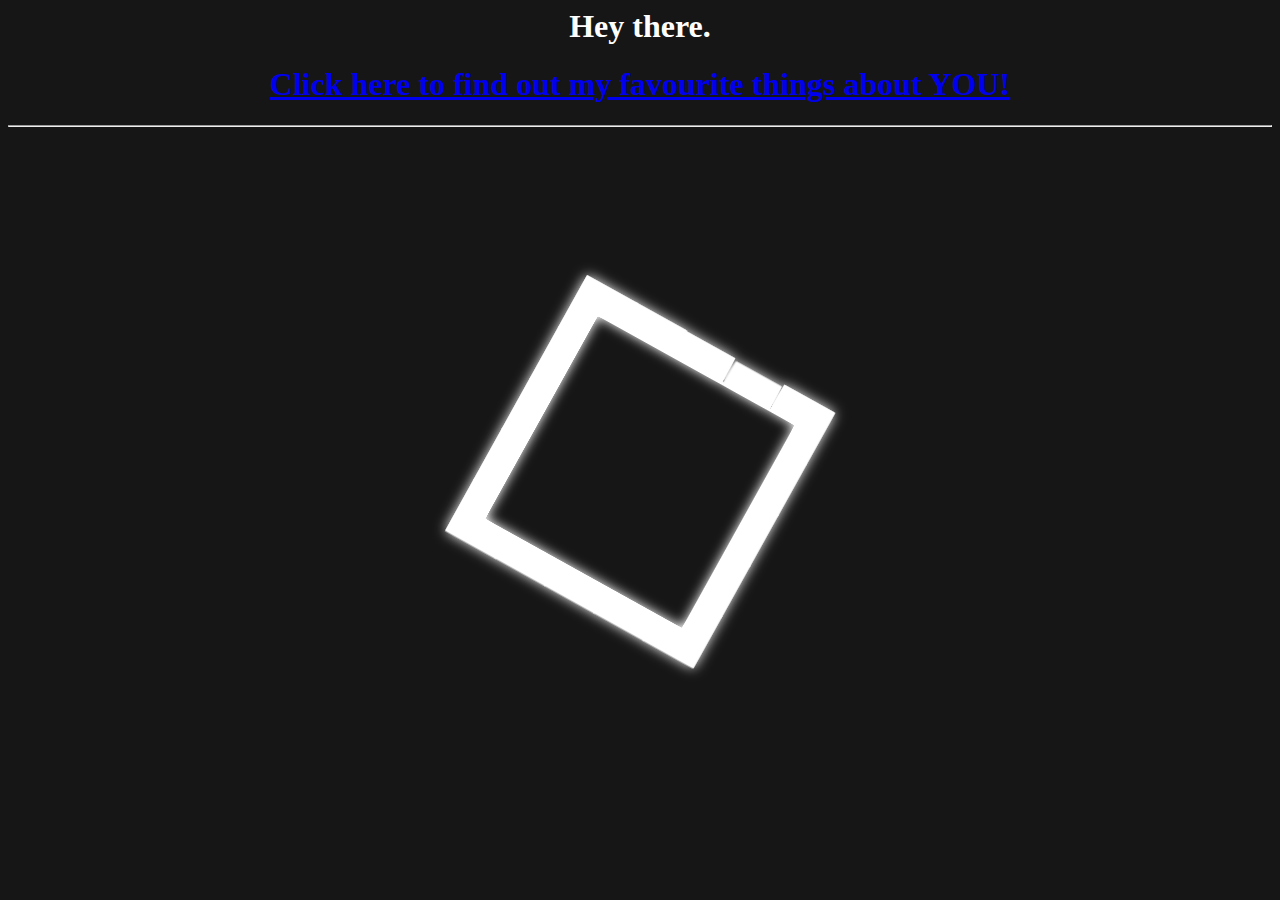
==== index.html @ 04954468 "Add files via upload" ====
<html>
<head>
<title>Yeet</title>
<link href="indexstyle.css" rel="stylesheet">
</head>
<body bgcolor="161616" text="white">
  <h1 style="text-align:center"> Hey there.</h1>
<h1 style="text-align:center"><a href="friend.html">Click here to find out my favourite things about YOU!<a></h1>
<hr></hr>
<div>
<img src="M06uD26.gif" alt="square gif" />
</div>
</html>
---- indexstyle.css ----
img {
  display: block;
  margin: 0 auto;
}
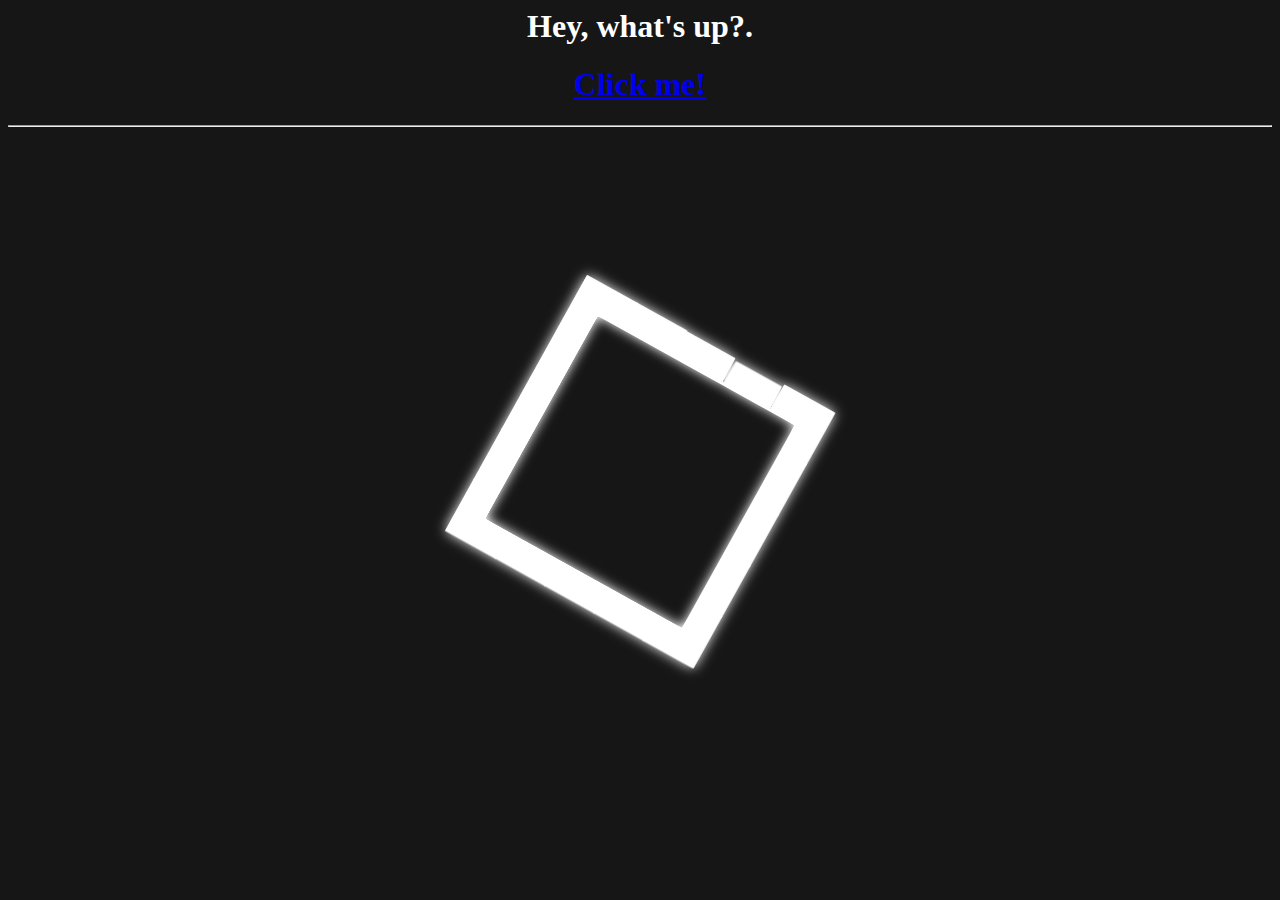
==== commit b31b7aee: "Add files via upload" ====
--- a/index.html
+++ b/index.html
@@ -4,8 +4,8 @@
 <link href="indexstyle.css" rel="stylesheet">
 </head>
 <body bgcolor="161616" text="white">
-  <h1 style="text-align:center"> Hey there.</h1>
-<h1 style="text-align:center"><a href="friend.html">Click here to find out my favourite things about YOU!<a></h1>
+  <h1 style="text-align:center"> Hey, what's up?.</h1>
+<h1 style="text-align:center"><a href="friend.html">Click me!<a></h1>
 <hr></hr>
 <div>
 <img src="M06uD26.gif" alt="square gif" />
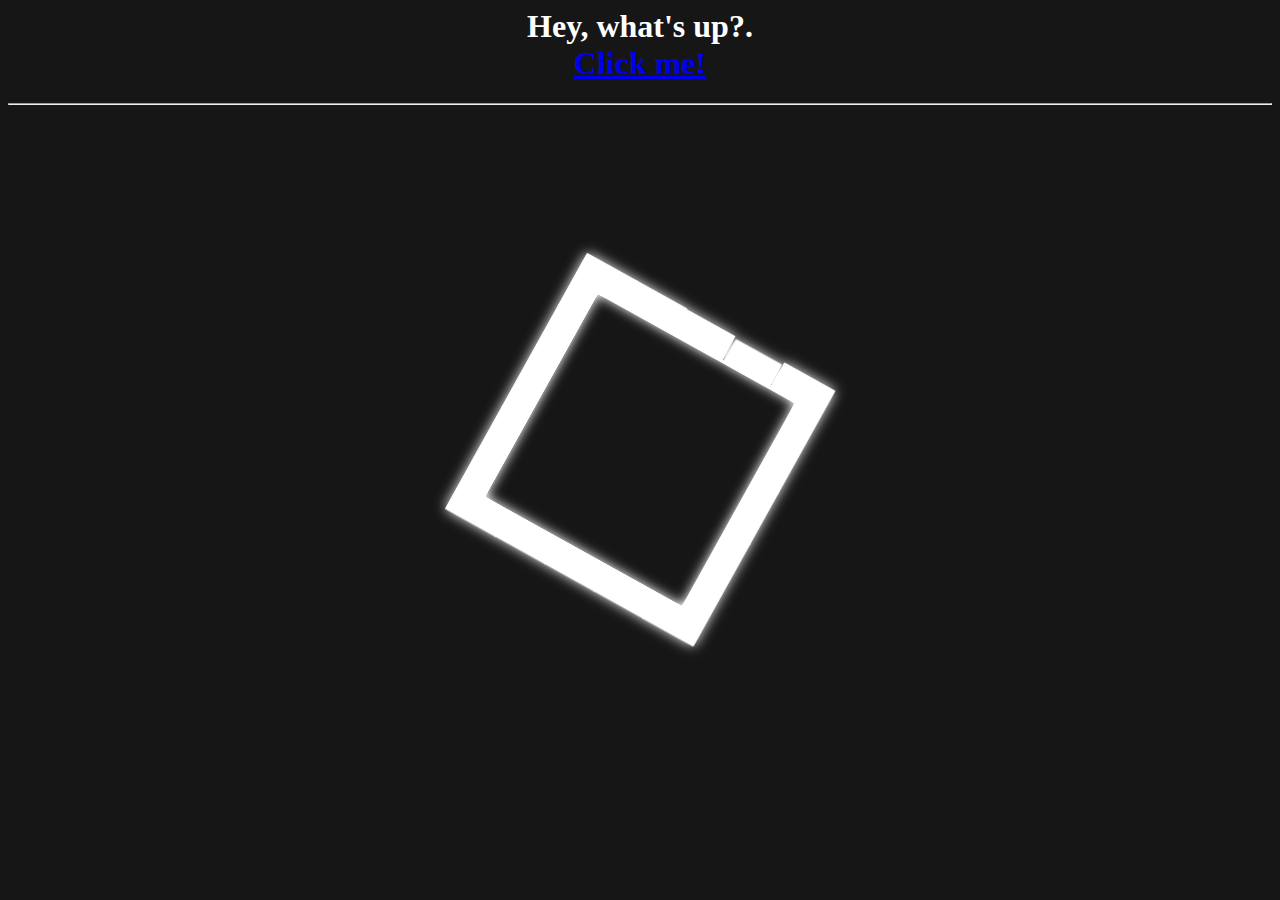
==== commit 0a4fff32: "Add files via upload" ====
--- a/index.html
+++ b/index.html
@@ -4,10 +4,7 @@
 <link href="indexstyle.css" rel="stylesheet">
 </head>
 <body bgcolor="161616" text="white">
-  <h1 style="text-align:center"> Hey, what's up?.</h1>
-<h1 style="text-align:center"><a href="friend.html">Click me!<a></h1>
-<hr></hr>
-<div>
-<img src="M06uD26.gif" alt="square gif" />
-</div>
+  <h1 style="text-align:center"> Hey, what's up?.<br/><a href="friend.html">Click me!<a></h1>
+<hr/>
+<img class="marginauto" src="M06uD26.gif" alt="square gif"/>
 </html>
--- a/indexstyle.css
+++ b/indexstyle.css
@@ -1,4 +1,4 @@
-img {
+.marginauto {
   display: block;
   margin: 0 auto;
 }
